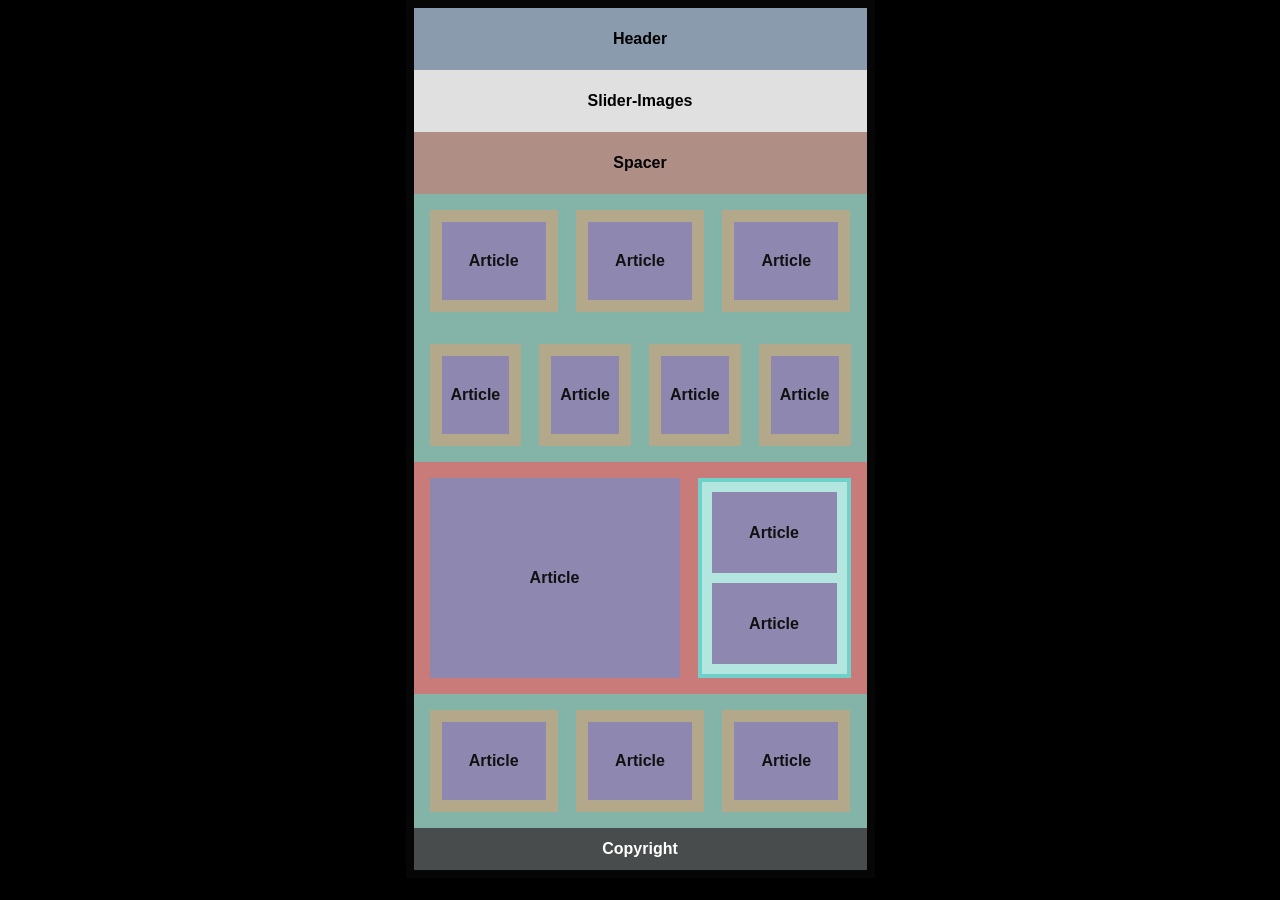
==== Assignment-2.html @ 0deb0bf5 "assignment 2" ====
<!DOCTYPE html>
<html lang="en">
<head>
<meta charset="UTF-8" />
<title>Exact Layout</title>
<style>
  :root{
    --border:#060606;
    --header:#899BAC;
    --slider:#E0E0E0;
    --spacer:#AF8E86;
    --section:#84B4A8;
    --section-alt:#C87B78;     /* third-row background */
    --tile:#B3A889;
    --article:#8E87B0;
    --stack-border:#6FD1C9;     /* cyan frame */
    --stack-bg:#B2E6DF;
    --footer:#494C4C;
  }

  body{margin:0;background:#000;display:flex;justify-content:center;}
  .frame{
    width:453px; border:8px solid var(--border); background:#fff;
    font-family:Arial, Helvetica, sans-serif; text-align:center;
  }

  .bar{padding:22px 0;font-weight:600}
  .header{background:var(--header)}
  .slider{background:var(--slider)}
  .spacer{background:var(--spacer)}

  .section{
    background:var(--section);
    padding:16px; display:flex; flex-wrap:wrap;
    gap:18px; justify-content:space-between;
  }
  .tile{background:var(--tile); padding:12px; flex:1 1 0}
  .article{
    background:var(--article); height:78px;
    display:flex; align-items:center; justify-content:center;
    color:#111; font-weight:600;
  }

  /* ---------- FIXED THIRD ROW (big + two stacked) ---------- */
  .third{
    background:var(--section-alt);
    padding:16px; display:flex; gap:18px; align-items:stretch;
  }
  .third .leftBig{flex:2; display:flex}
  .third .leftBig .article{
    height:200px; width:100%;               /* fixed height to match right stack */
  }
  .third .rightStack{
    flex:1; box-sizing:border-box;
    border:4px solid var(--stack-border);
    background:var(--stack-bg);
    padding:10px; display:flex; flex-direction:column; gap:10px;
    height:200px;                              /* EXACTLY matches left height */
  }
  .third .rightStack .article{flex:1; height:auto}

  /* Last row stays like the first/second */
  footer{background:var(--footer); color:#fff; padding:12px 0; font-weight:600}
</style>
</head>
<body>
  <div class="frame">
    <div class="bar header">Header</div>
    <div class="bar slider">Slider-Images</div>
    <div class="bar spacer">Spacer</div>

    <!-- Row 1 -->
    <div class="section">
      <div class="tile"><div class="article">Article</div></div>
      <div class="tile"><div class="article">Article</div></div>
      <div class="tile"><div class="article">Article</div></div>
    </div>

    <!-- Row 2 -->
    <div class="section">
      <div class="tile"><div class="article">Article</div></div>
      <div class="tile"><div class="article">Article</div></div>
      <div class="tile"><div class="article">Article</div></div>
      <div class="tile"><div class="article">Article</div></div>
    </div>

    <!-- Row 3 (fixed alignment) -->
    <div class="third">
      <div class="leftBig">
        <div class="article">Article</div>
      </div>
      <div class="rightStack">
        <div class="article">Article</div>
        <div class="article">Article</div>
      </div>
    </div>

    <!-- Row 4 -->
    <div class="section">
      <div class="tile"><div class="article">Article</div></div>
      <div class="tile"><div class="article">Article</div></div>
      <div class="tile"><div class="article">Article</div></div>
    </div>

    <footer>Copyright</footer>
  </div>
</body>
</html>
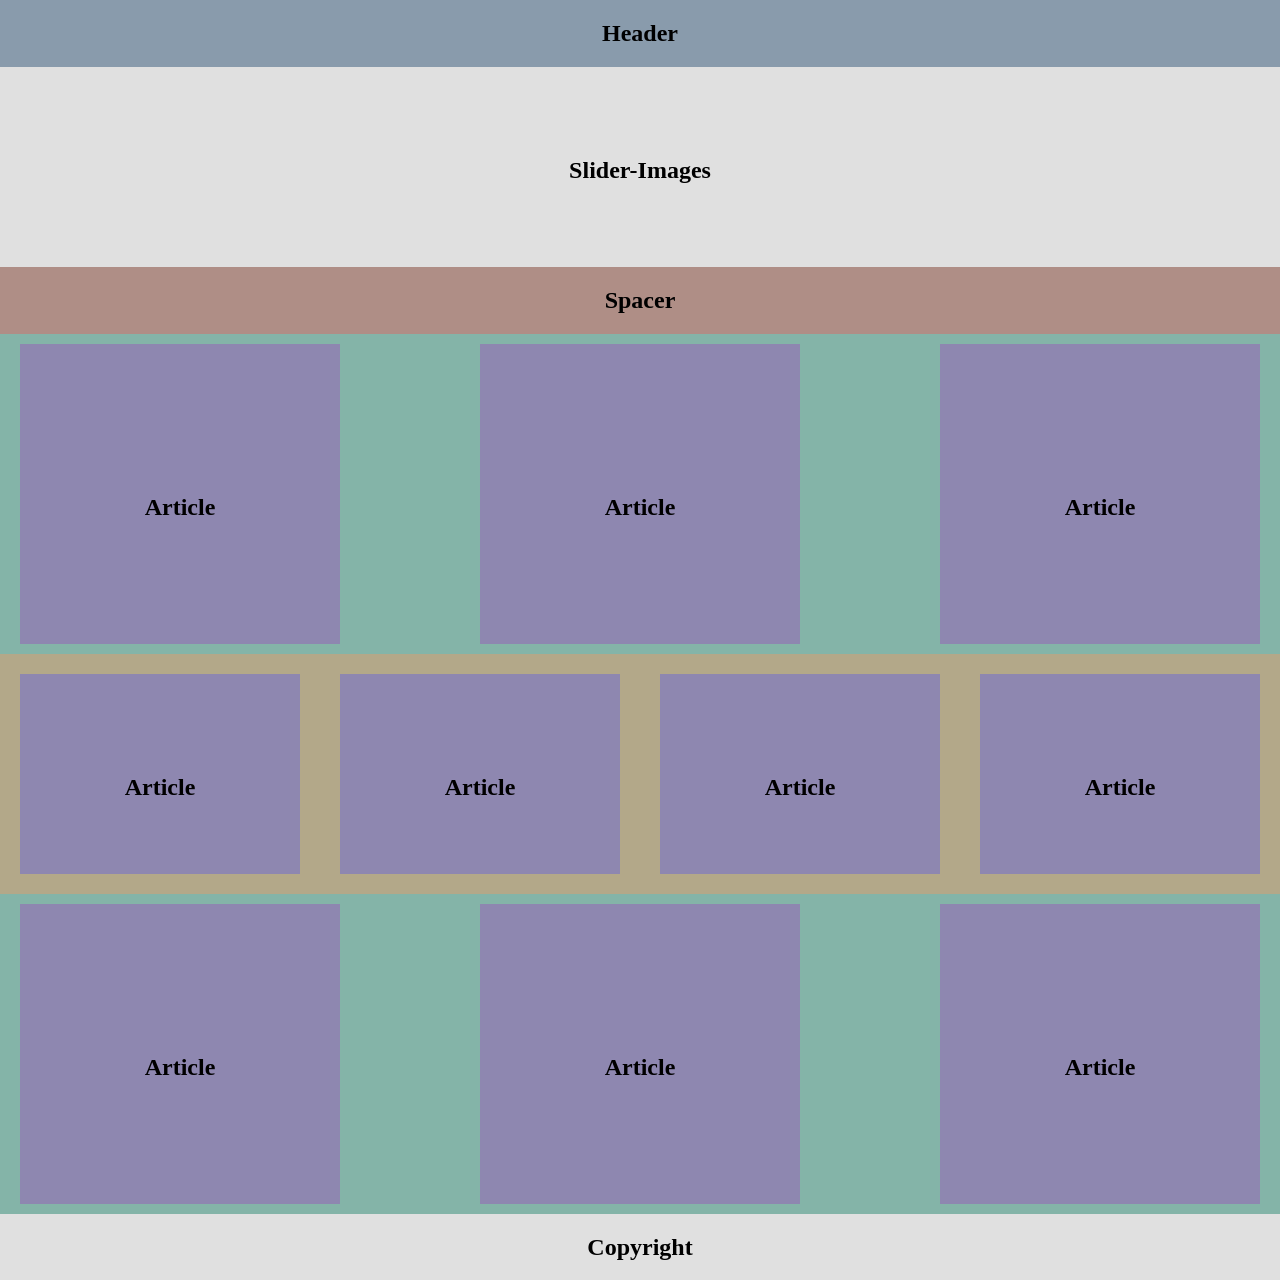
==== commit 77a658eb: "assignment-2" ====
--- a/Assignment-2.html
+++ b/Assignment-2.html
@@ -1,108 +1,113 @@
 <!DOCTYPE html>
-<html lang="en">
-<head>
-<meta charset="UTF-8" />
-<title>Exact Layout</title>
-<style>
-  :root{
-    --border:#060606;
-    --header:#899BAC;
-    --slider:#E0E0E0;
-    --spacer:#AF8E86;
-    --section:#84B4A8;
-    --section-alt:#C87B78;     /* third-row background */
-    --tile:#B3A889;
-    --article:#8E87B0;
-    --stack-border:#6FD1C9;     /* cyan frame */
-    --stack-bg:#B2E6DF;
-    --footer:#494C4C;
-  }
+<html>
+  <head>
+    <style>
+      body {
+        margin: 0;
+        padding: 0;
+        
+      }
+      #header{
+        background-color: #899BAC;
+        display: flex;
+        width: 100%;
+        justify-content: center;
+        
+      }
+      #Slider-Images{
+        background-color: #E0E0E0;
+        display: flex;
+        width: 100%;
+        justify-content: center;
+        height: 200px;
+      }
+      #spacer{
+        background-color: #AF8E86;
+        display: flex;
+        width: 100%;
+        justify-content: center;
+      }
+      #footer{
+        background-color: #E0E0E0;
+        display: flex;
+        width: 100%;
+        justify-content: center;
+      }
+      #section1{
+        background-color: #84B4A8;
+        display: flex;
+        width: 100%;
+        gap: 100px;
+        
+        
+      }
+      #art1, #art2, #art3 {
+        background-color: #8E87B0;
+        width: 400px;
+        height: 300px;
+        margin: 10px;
+        margin-left: 20px;
+        margin-right: 20px;
+        text-align: center;
 
-  body{margin:0;background:#000;display:flex;justify-content:center;}
-  .frame{
-    width:453px; border:8px solid var(--border); background:#fff;
-    font-family:Arial, Helvetica, sans-serif; text-align:center;
-  }
+        
+      }
+      #section2{
+        background-color: #B3A889;
+        display: flex;
+        width: 100%;
+        justify-content:space-between;
+        
+      }
+      #art4, #art5, #art6, #art7 {
+        background-color: #8E87B0;
+        width: 25%;
+        height: 200px;
+        margin: 20px;
+        text-align: center;
+        
+      }
+  </style>
 
-  .bar{padding:22px 0;font-weight:600}
-  .header{background:var(--header)}
-  .slider{background:var(--slider)}
-  .spacer{background:var(--spacer)}
-
-  .section{
-    background:var(--section);
-    padding:16px; display:flex; flex-wrap:wrap;
-    gap:18px; justify-content:space-between;
-  }
-  .tile{background:var(--tile); padding:12px; flex:1 1 0}
-  .article{
-    background:var(--article); height:78px;
-    display:flex; align-items:center; justify-content:center;
-    color:#111; font-weight:600;
-  }
-
-  /* ---------- FIXED THIRD ROW (big + two stacked) ---------- */
-  .third{
-    background:var(--section-alt);
-    padding:16px; display:flex; gap:18px; align-items:stretch;
-  }
-  .third .leftBig{flex:2; display:flex}
-  .third .leftBig .article{
-    height:200px; width:100%;               /* fixed height to match right stack */
-  }
-  .third .rightStack{
-    flex:1; box-sizing:border-box;
-    border:4px solid var(--stack-border);
-    background:var(--stack-bg);
-    padding:10px; display:flex; flex-direction:column; gap:10px;
-    height:200px;                              /* EXACTLY matches left height */
-  }
-  .third .rightStack .article{flex:1; height:auto}
-
-  /* Last row stays like the first/second */
-  footer{background:var(--footer); color:#fff; padding:12px 0; font-weight:600}
-</style>
-</head>
-<body>
-  <div class="frame">
-    <div class="bar header">Header</div>
-    <div class="bar slider">Slider-Images</div>
-    <div class="bar spacer">Spacer</div>
-
-    <!-- Row 1 -->
-    <div class="section">
-      <div class="tile"><div class="article">Article</div></div>
-      <div class="tile"><div class="article">Article</div></div>
-      <div class="tile"><div class="article">Article</div></div>
+  </head>
+  
+  <div id="header">
+    <h2>
+      Header
+    </h2>
+  </div>
+  <body>
+    <div id="Slider-Images">
+      <h2 style="margin-top: 90px;">
+        Slider-Images
+      </h2>
     </div>
-
-    <!-- Row 2 -->
-    <div class="section">
-      <div class="tile"><div class="article">Article</div></div>
-      <div class="tile"><div class="article">Article</div></div>
-      <div class="tile"><div class="article">Article</div></div>
-      <div class="tile"><div class="article">Article</div></div>
+    <div id="spacer">
+      <h2>
+        Spacer
+      </h2>
     </div>
-
-    <!-- Row 3 (fixed alignment) -->
-    <div class="third">
-      <div class="leftBig">
-        <div class="article">Article</div>
-      </div>
-      <div class="rightStack">
-        <div class="article">Article</div>
-        <div class="article">Article</div>
-      </div>
+    <div id="section1">
+      <div id="art1"><h2 style="margin-top: 150px;">Article</h2></div>
+      <div id="art2"><h2 style="margin-top: 150px;">Article</h2></div>
+      <div id="art3"><h2 style="margin-top: 150px;">Article</h2></div>
     </div>
-
-    <!-- Row 4 -->
-    <div class="section">
-      <div class="tile"><div class="article">Article</div></div>
-      <div class="tile"><div class="article">Article</div></div>
-      <div class="tile"><div class="article">Article</div></div>
+    <div id="section2">
+      <div id="art4"><h2 style="margin-top: 100px;">Article</h2></div>
+      <div id="art5"><h2 style="margin-top: 100px;">Article</h2></div>
+      <div id="art6"><h2 style="margin-top: 100px;">Article</h2></div>
+      <div id="art7"><h2 style="margin-top: 100px;">Article</h2></div>
+      <div></div>
     </div>
-
-    <footer>Copyright</footer>
-  </div>
-</body>
-</html>
+    <div id="section1">
+      <div id="art1"><h2 style="margin-top: 150px;">Article</h2></div>
+      <div id="art2"><h2 style="margin-top: 150px;">Article</h2></div>
+      <div id="art3"><h2 style="margin-top: 150px;">Article</h2></div>
+    </div>
+    <div id="footer">
+      <h2>
+        Copyright
+      </h2>
+    </div>
+  </body>
+</html>
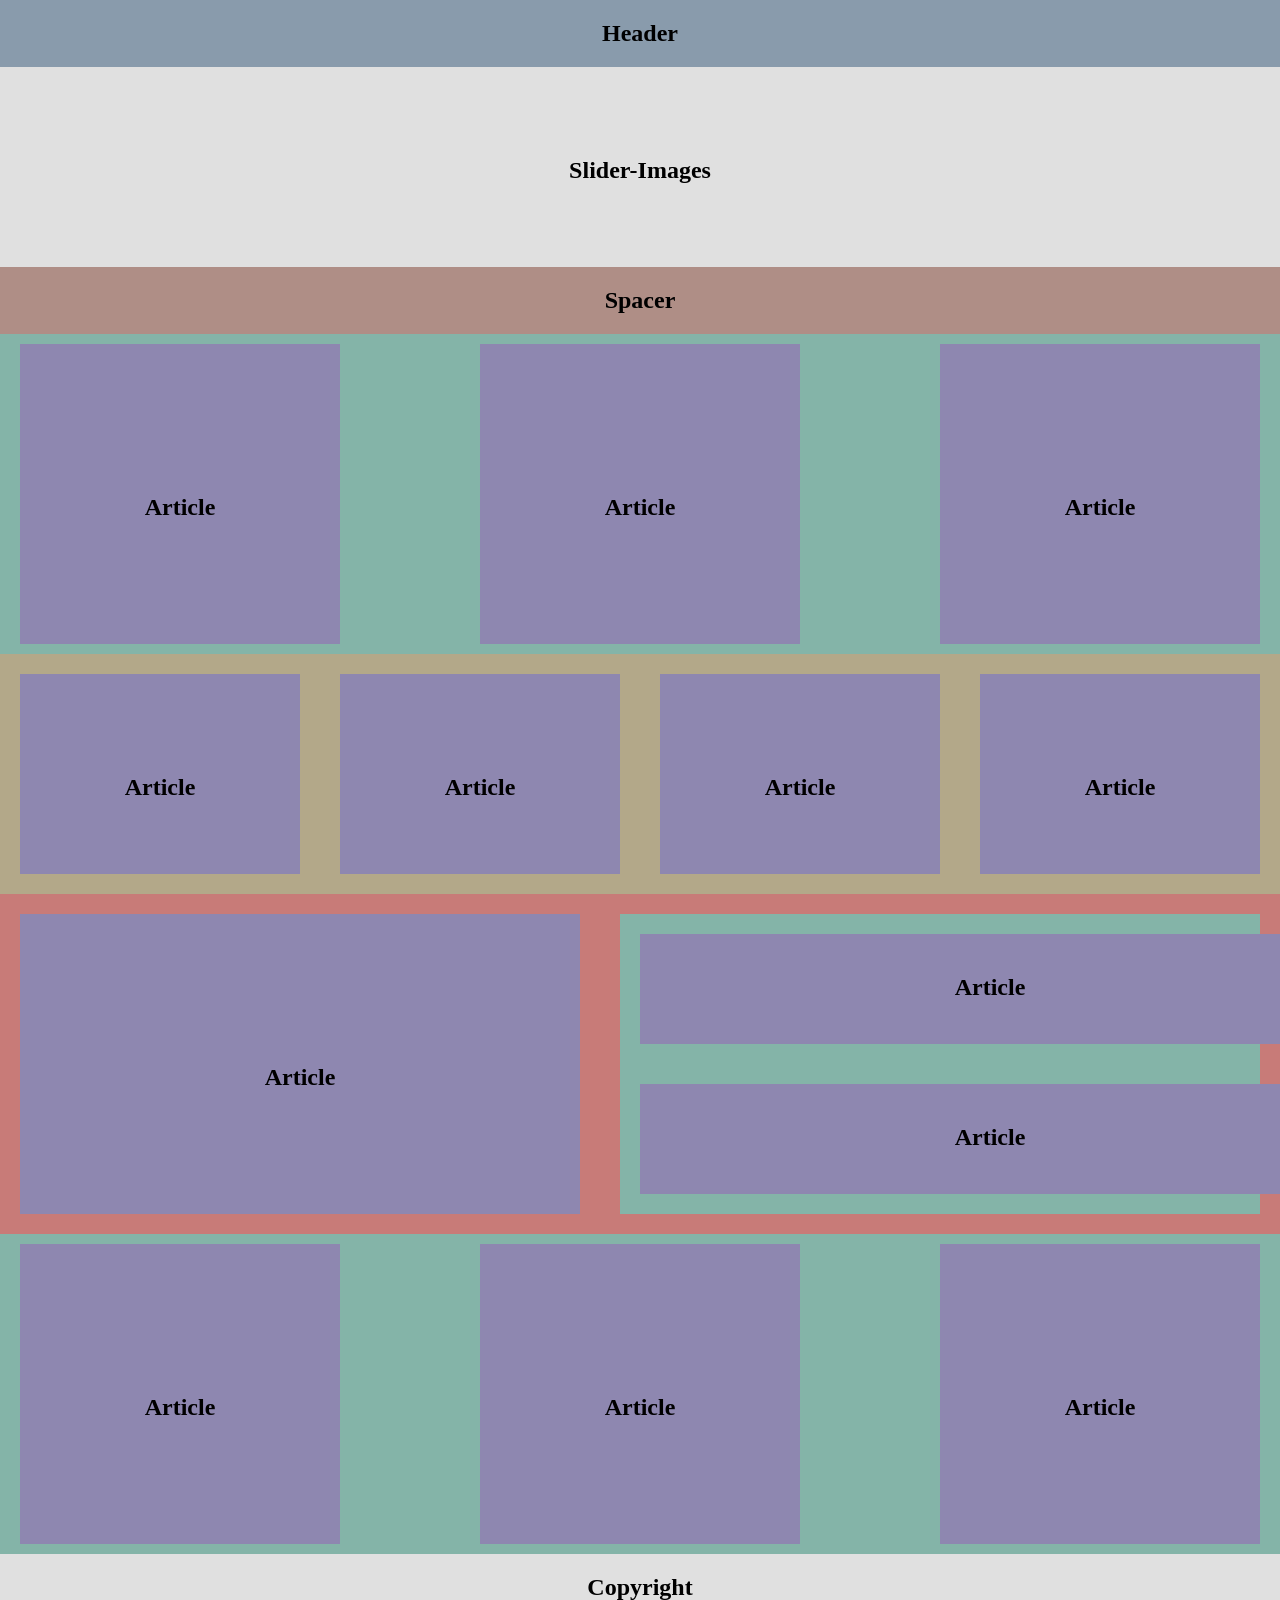
==== commit 391f0235: "assigment 2 complete" ====
--- a/Assignment-2.html
+++ b/Assignment-2.html
@@ -65,7 +65,35 @@
         height: 200px;
         margin: 20px;
         text-align: center;
-        
+      }
+      #section3{
+        background-color: #C87B78;
+        display: flex;
+        width: 100%;
+        justify-content: center;
+      }
+      #art8{
+        background-color: #8E87B0;
+        width: 50%;
+        height: 300px;
+        margin: 20px;
+        text-align: center;
+      }
+      #box{
+        background-color: #84B4A8;
+        width: 50%;
+        height: 300px;
+        margin: 20px;
+        text-align: center;
+        display: flex;
+        flex-direction: column;
+      }
+      #art9, #art10 {
+        background-color: #8E87B0;
+        width: 700px;
+        height: 120px;
+        margin: 20px;
+        text-align: center;
       }
   </style>
 
@@ -99,6 +127,13 @@
       <div id="art7"><h2 style="margin-top: 100px;">Article</h2></div>
       <div></div>
     </div>
+    <div id="section3">
+      <div id="art8"> <h2 style="margin-top: 150px;">Article</h2></div>
+      <div id="box">
+        <div id="art9"><h2 style="margin-top: 40px;">Article</h2></div>
+        <div id="art10"><h2 style="margin-top: 40px;">Article</h2></div>
+      </div>
+    </div>
     <div id="section1">
       <div id="art1"><h2 style="margin-top: 150px;">Article</h2></div>
       <div id="art2"><h2 style="margin-top: 150px;">Article</h2></div>
